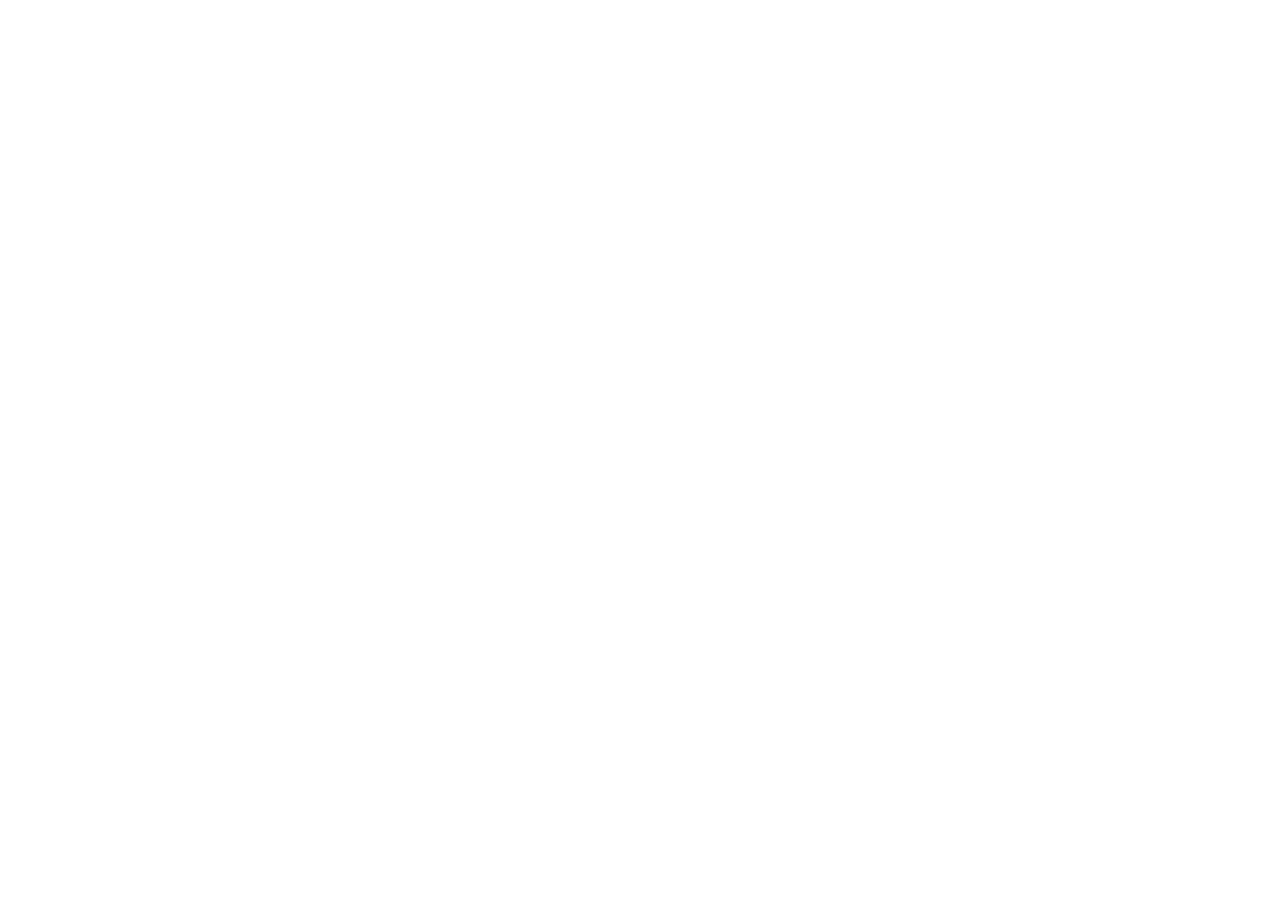
==== audio-exc/index.html @ 1610e6f8 "adding sound excercices" ====
<!DOCTYPE HTML>
<html>
<head>
 <link rel="stylesheet" type="text/css" href="css/animation.css">
</head>
<body>
<!--Construct your own HTML5 audio loop!-->

<!-- Start with the <audio></audio> tag.-->
   <audio autoplay>
   	<source src="sounds/song.mp3" type='audio/mp3'></source>
   </audio>

  <!--Then add the sources http://stash.rachelnabors.com/music/byakkoya_single.xxx -->

    <!-- don't forget the types! Hint:
        type='audio/mpeg; codecs="mp3"
        type='audio/ogg; codecs="vorbis"'
     -->

<!--set the audio to loop-->

<!--and set it to autoplay so I can hear that you've succeeded!-->

    <div class="tuna"></div>
	<script type="text/javascript" src="js/prefixfree.min.js"></script>
	<script type="text/javascript">
       
	</script>
</body>
</html>
---- audio-exc/css/animation.css ----
.tuna {
  animation: walk-cycle 1s steps(12) infinite;
  background: url(http://stash.rachelnabors.com/img/codepen/tuna_sprite.png) 0 0 no-repeat; 
  height: 200px;
  width: 400px;
  margin: 100px auto 0;
}

@keyframes walk-cycle {  
  0% {background-position: 0 0; } 
  100% {background-position: 0 -2391px; } 
}

html {text-align: center;}
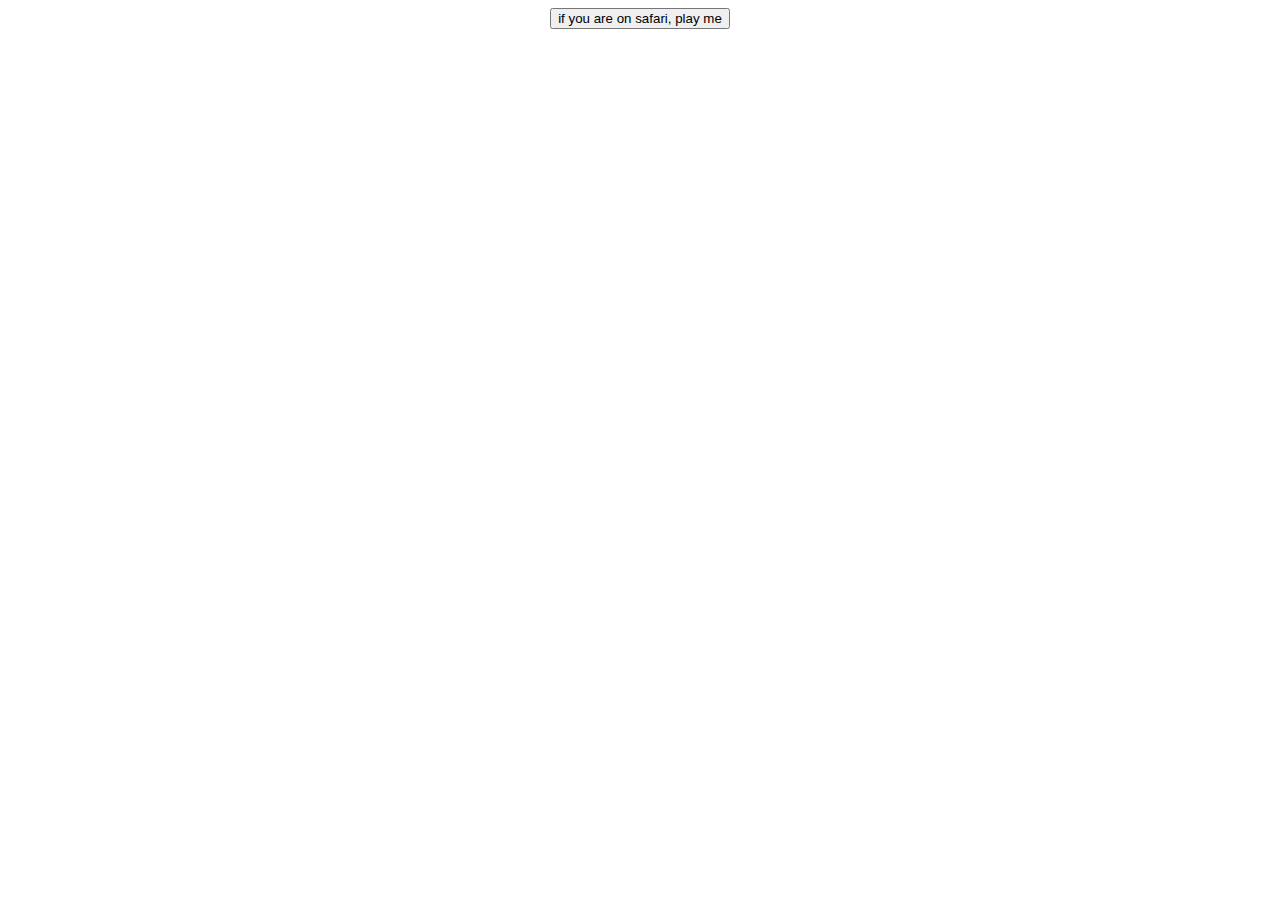
==== commit 28174490: "adding safari support" ====
--- a/audio-exc/index.html
+++ b/audio-exc/index.html
@@ -7,9 +7,10 @@
 <!--Construct your own HTML5 audio loop!-->
 
 <!-- Start with the <audio></audio> tag.-->
-   <audio autoplay>
+   <audio autoplay loop>
    	<source src="sounds/song.mp3" type='audio/mp3'></source>
    </audio>
+   <button id="playme"> if you are on safari, play me</button>
 
   <!--Then add the sources http://stash.rachelnabors.com/music/byakkoya_single.xxx -->
 
@@ -24,8 +25,13 @@
 
     <div class="tuna"></div>
 	<script type="text/javascript" src="js/prefixfree.min.js"></script>
+	<script type="text/javascript" src="https://code.jquery.com/jquery-2.1.4.min.js"></script>
 	<script type="text/javascript">
-       
+	    /* safari doesnt like autoplay */
+
+        $('#playme').click(function(){
+        	$("audio").play();
+        });
 	</script>
 </body>
 </html>